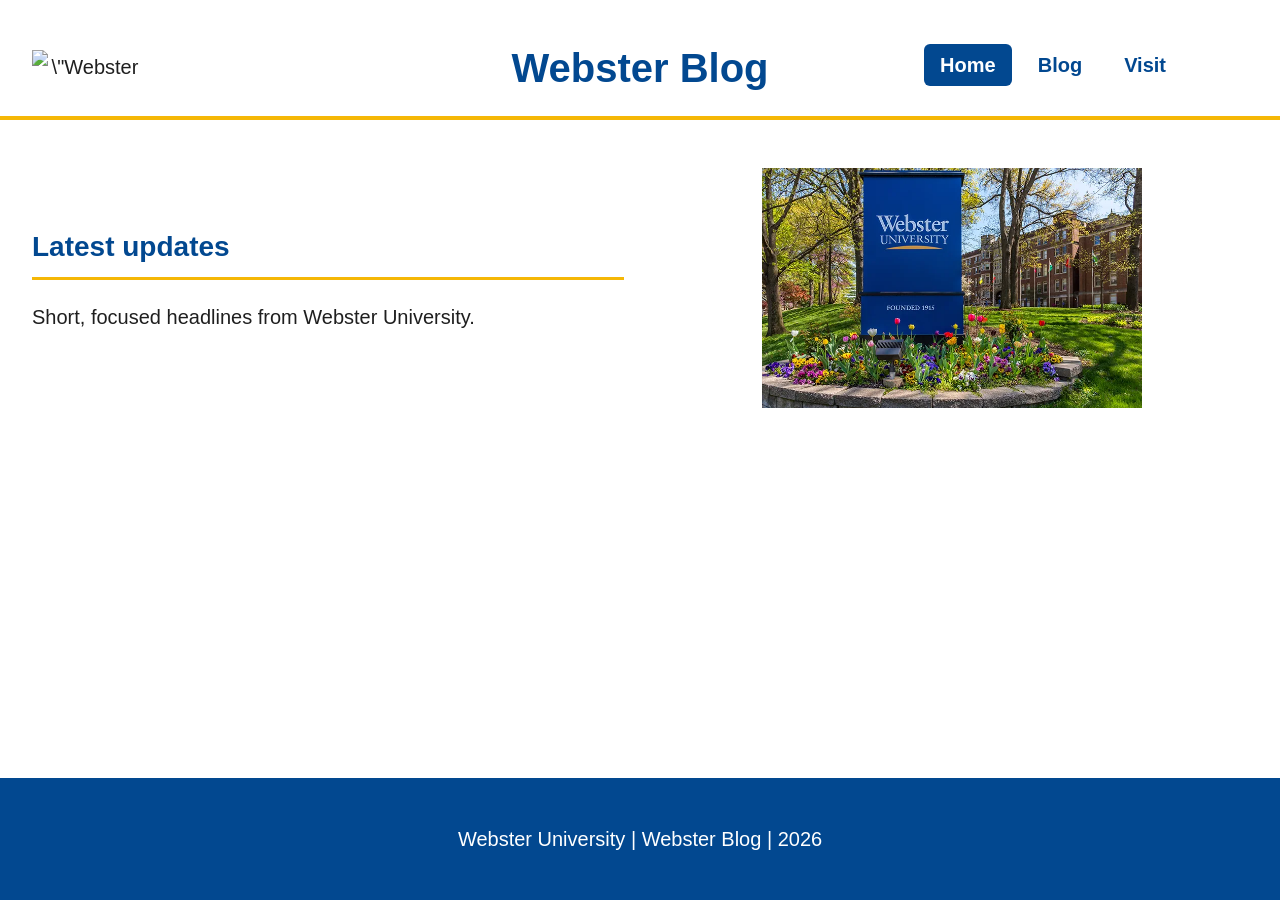
==== index.html @ e9c42c29 "Added the files for the Webster Blog" ====
<!DOCTYPE html>
<html lang="en">
<head>
  <meta charset="UTF-8">
  <meta name="viewport" content="width=device-width, initial-scale=1.0">
  <title>Webster Blog | Home</title>
  <link rel="stylesheet" href="styles/style.css">
</head>
<body>
      <header class="site-header">
    <div class="header-main">
      <div class="container">
        <div class="brand">
          <img src=\"images/webstertransp.png\" alt=\"Webster University logo\">
          <a class="brand-link" href="index.html"><div class="brand-text">
            <h1>Webster Blog</h1>
          </div></a>
          <div class="brand-spacer" aria-hidden="true"></div>
        </div>
        <nav aria-label="Primary">
          <ul>
            <li><a class="active" href="index.html">Home</a></li>
            <li><a class="" href="blog.html">Blog</a></li>
            <li><a class="" href="visit.html">Visit</a></li>
          </ul>
        </nav>
      </div>
    </div>
  </header>



  <main id="main-content">
    <section class="hero-section">
      <div class="container hero">
        <div>
          <h2>Latest updates</h2>
          <p>Short, focused headlines from Webster University.</p>
        </div>
        <img src="images/sign.png" alt="Webster University sign">
      </div>
    </section>

    
    
  </main>

  <footer>
    <div class="container">
      <p>Webster University | Webster Blog | 2026</p>
    </div>
  </footer>
</body>
</html>
---- styles/style.css ----
:root {
  --webster-blue: #024890;
  --webster-blue-hover: #012f5e;
  --webster-gold: #f5b706;
  --lochmara: #0077cc;
  --tia-maria: #d44511;
  --gallery: #ffffff;
  --text: #1f1f1f;
  --border: #d8d8d8;
  --surface: #ffffff;
}

* {
  box-sizing: border-box;
}

body {
  margin: 0;
  min-height: 100vh;
  display: flex;
  flex-direction: column;
  font-family: "Franklin Gothic Book", "Franklin Gothic", Arial, sans-serif;
  font-size: 20px;
  line-height: 1.7;
  color: var(--text);
  background-color: var(--gallery);
}

h1,
h2,
h3 {
  color: var(--webster-blue);
  font-family: "Franklin Gothic Medium", "Franklin Gothic", Arial, sans-serif;
  margin: 10px 0 8px;
}

h1 {
  line-height: 1.1;
  font-size: 40px;
}

h2 {
  border-bottom: 3px solid var(--webster-gold);
  padding-bottom: 6px;
  margin-top: 0;
  font-size: 28px;
}

a {
  color: var(--webster-blue);
  font-weight: bold;
  text-decoration: none;
}

a:hover,
a:focus-visible {
  color: var(--webster-blue-hover);
}

a:focus-visible {
  outline: 3px solid var(--webster-gold);
  outline-offset: 3px;
}

.container {
  max-width: 1320px;
  margin: 0 auto;
  padding: 0 32px;
}

.full-width-rule {
  border: 0;
  border-top: none;
  margin: 0;
}

.site-header {
  background: var(--surface);
  border-bottom: 4px solid var(--webster-gold);
}

.top-bar {
  background: #ffffff;
  border-bottom: none;
  font-size: 14px;
}

.top-links {
  list-style: none;
  margin: 0;
  padding: 8px 0;
  display: flex;
  justify-content: flex-end;
  gap: 18px;
  flex-wrap: wrap;
}

.top-links a {
  color: var(--webster-blue);
  font-weight: 600;
}

.header-main {
  position: relative;
  padding: 24px 0 18px;
}

.brand {
  display: grid;
  padding-top: 12px;
  grid-template-columns: 120px 1fr 120px;
  align-items: center;
  text-align: center;
  gap: 16px;
}

.brand img {
  width: 110px;
  height: auto;
  display: block;
  justify-self: start;
}

.brand-text {
  justify-self: center;
}

.brand-link {
  text-decoration: none;
  color: inherit;
}

.brand-link:hover,
.brand-link:focus-visible {
  color: inherit;
}

.brand-text p {
  margin: 6px 0 0;
  font-size: 18px;
  color: var(--webster-blue-hover);
}

.brand-spacer {
  width: 110px;
  justify-self: end;
}

nav ul {
  list-style-type: none;
  margin: 0;
  padding: 0;
  display: flex;
  justify-content: flex-end;
  gap: 10px;
  flex-wrap: wrap;
}

nav {
  position: absolute;
  top: 48px;
  right: max(8px, calc((100% - 1100px) / 2 + 8px));
}

nav a {
  padding: 8px 14px;
  border-radius: 6px;
  border: 2px solid transparent;
}

nav a:hover,
nav a:focus-visible {
  background: var(--webster-blue);
  color: #ffffff;
  outline: none;
}

nav a.active {
  background-color: var(--webster-blue);
  color: #ffffff;
  border-color: transparent;
}

main {
  flex: 1;
  background: var(--surface);
}

.hero-section {
  background: var(--gallery);
  border-bottom: none;
  padding: 48px 0;
}

.hero {
  display: grid;
  grid-template-columns: repeat(auto-fit, minmax(240px, 1fr));
  gap: 32px;
  align-items: center;
}

.hero img {
  width: 100%;
  max-width: 380px;
  height: auto;
  margin: 0 auto;
  display: block;
}


.feature-image {
  width: 100%;
  max-width: 900px;
  height: auto;
  margin: 20px auto 0;
  display: block;
  border-radius: 10px;
}

.page-section {
  padding: 48px 0;
  border-bottom: none;
}

.card-grid {
  display: grid;
  grid-template-columns: repeat(auto-fit, minmax(220px, 1fr));
  gap: 24px;
  margin-top: 22px;
}

.card {
  border: 1px solid var(--border);
  border-radius: 10px;
  padding: 20px;
  background: #ffffff;
  box-shadow: 0 2px 8px rgba(2, 72, 144, 0.08);
}

.card p {
  margin: 8px 0 0;
}

.pill-list {
  list-style: none;
  padding: 0;
  margin: 18px 0 0;
  display: flex;
  flex-wrap: wrap;
  gap: 12px;
}

.pill-list a {
  display: inline-block;
  padding: 10px 20px;
  border-radius: 12px;
  background: var(--gallery);
  border: 1px solid var(--border);
  min-height: 40px;
}

article {
  margin-bottom: 32px;
  border-bottom: none;
  padding-bottom: 28px;
}

article:last-of-type {
  border: none;
  padding-bottom: 0;
}


article header {
  margin-bottom: 12px;
}

article h2 {
  margin-bottom: 8px;
}

article header p,
article time {
  font-family: "Franklin Gothic Medium", "Franklin Gothic", Arial, sans-serif;
  font-size: 14px;
  text-transform: uppercase;
  font-weight: bold;
  color: var(--webster-blue);
}

article time {
  color: #000000;
}

footer {
  background: var(--webster-blue);
  color: #ffffff;
  padding: 24px 0;
  text-align: center;
}

@media (max-width: 720px) {
  h1 {
    font-size: 28px;
  }

  .brand {
    grid-template-columns: 1fr;
    padding-top: 0;
  }

  .brand img {
    justify-self: center;
  }

  .brand-spacer {
    display: none;
  }

  nav {
    position: static;
    margin-top: 8px;
  }

  nav ul {
    justify-content: center;
    gap: 6px;
  }

  .hero-section,
  .page-section {
    padding: 24px 0;
  }
}


article p {
  margin-top: 0;
}
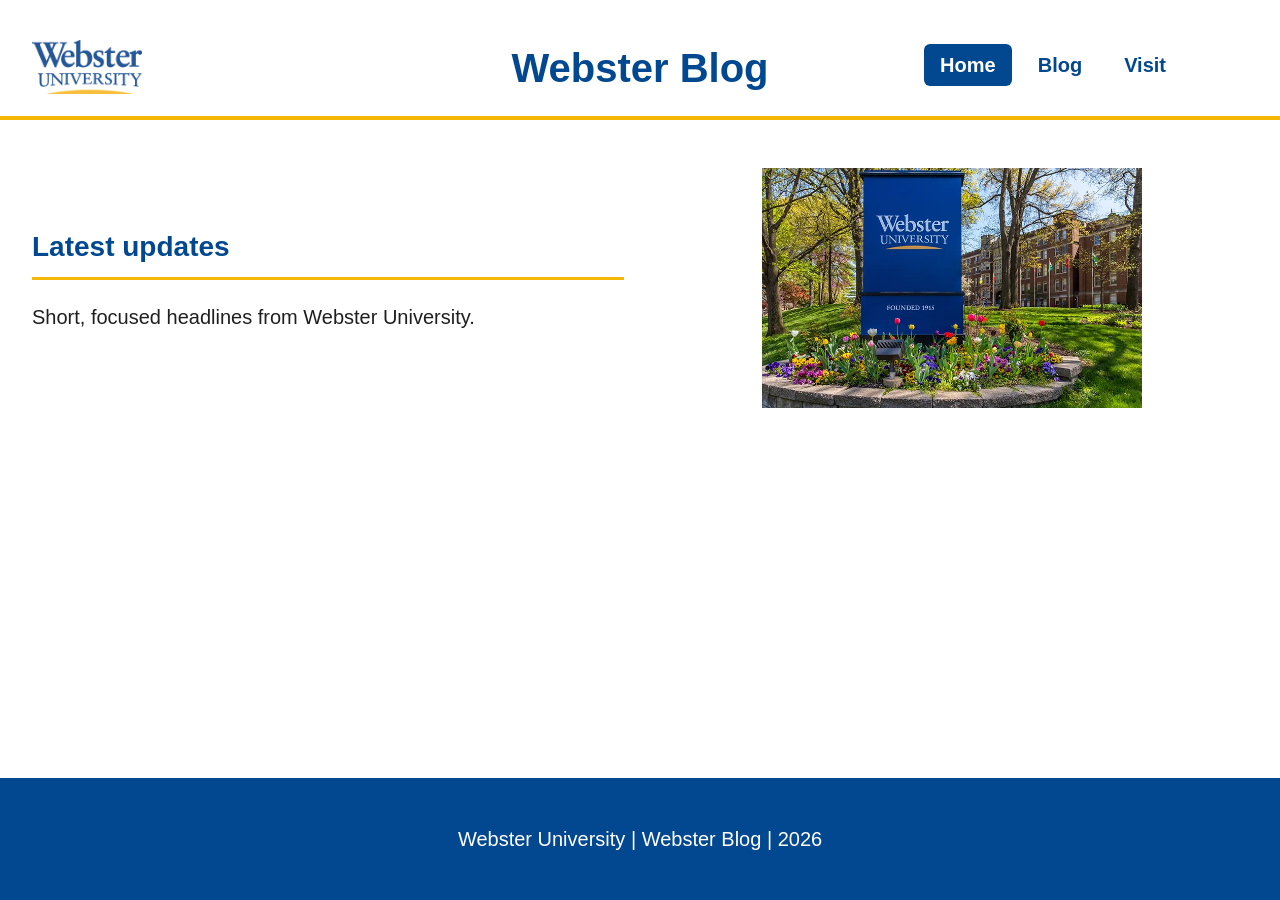
==== commit 9a0ffb81: "Fixed the missing header image (index page)" ====
--- a/index.html
+++ b/index.html
@@ -11,7 +11,7 @@
     <div class="header-main">
       <div class="container">
         <div class="brand">
-          <img src=\"images/webstertransp.png\" alt=\"Webster University logo\">
+          <img src="images/webstertransp.png" alt="Webster University logo">
           <a class="brand-link" href="index.html"><div class="brand-text">
             <h1>Webster Blog</h1>
           </div></a>
